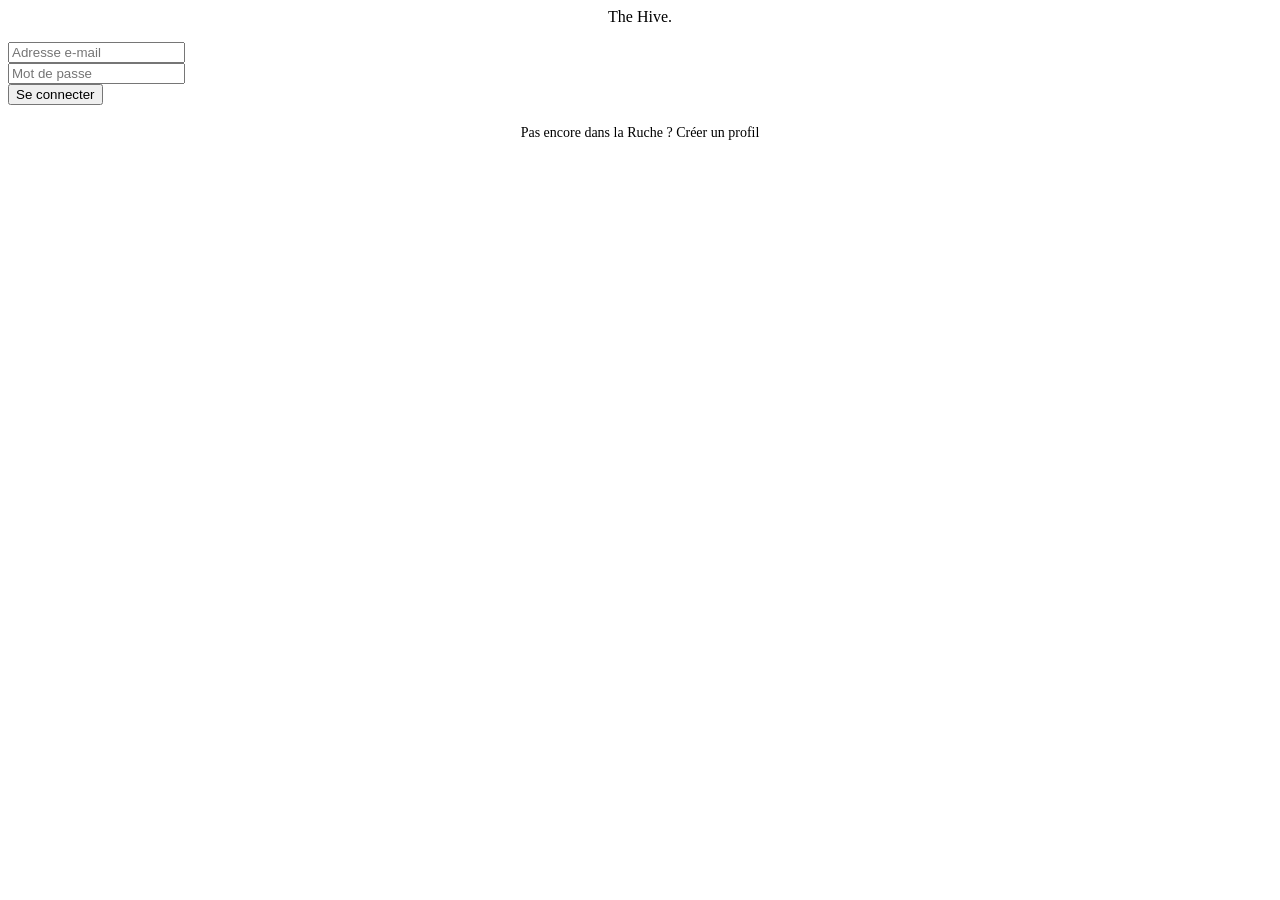
==== public/index.html @ 5c692f8c "full site" ====
<!DOCTYPE html>
<html lang="fr">
<head>
    <meta charset="UTF-8">
    <meta name="viewport" content="width=device-width, initial-scale=1.0">
    <title>The Hive</title>
    <link href="https://fonts.googleapis.com/css2?family=Inter:wght@400;600;800&display=swap" rel="stylesheet">
    <link rel="stylesheet" href="/css/style.css">
</head>
<body>
    <div class="auth-wrapper">
        <div class="auth-container">
            <div class="logo" style="text-align:center;">The <span>Hive.</span></div>
            <p id="error-msg"></p>
            
            <form id="auth-form">
                <div class="form-group" id="username-group" style="display: none;">
                    <input type="text" id="username" placeholder="Pseudo (@nom)">
                </div>
                <div class="form-group">
                    <input type="email" id="email" placeholder="Adresse e-mail" required>
                </div>
                <div class="form-group">
                    <input type="password" id="password" placeholder="Mot de passe" required>
                </div>
                <button type="submit" class="btn-large" id="submit-btn">Se connecter</button>
            </form>
            
            <div style="text-align:center; margin-top:20px; cursor:pointer; color:var(--text-muted); font-size:14px;" id="toggle-mode">
                Pas encore dans la Ruche ? Créer un profil
            </div>
        </div>
    </div>
    <script src="/js/auth.js"></script>
</body>
</html>
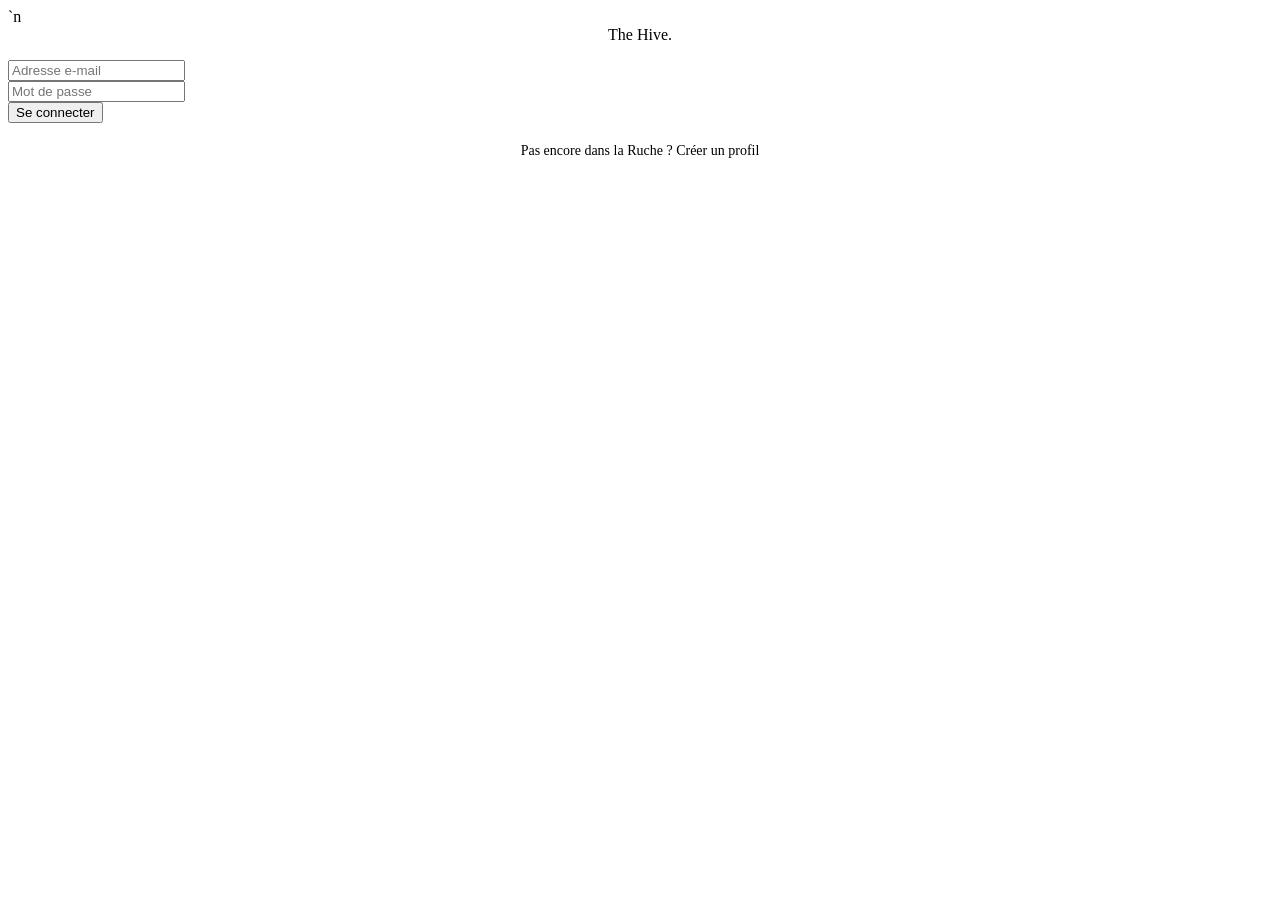
==== commit e0119373: "feat: implement full-stack application architecture with new API middleware, WebSocket support, data" ====
--- a/public/index.html
+++ b/public/index.html
@@ -3,7 +3,7 @@
 <head>
     <meta charset="UTF-8">
     <meta name="viewport" content="width=device-width, initial-scale=1.0">
-    <title>The Hive</title>
+        <link rel="icon" type="image/svg+xml" href="/favicon.svg">`n    <title>The Hive</title>
     <link href="https://fonts.googleapis.com/css2?family=Inter:wght@400;600;800&display=swap" rel="stylesheet">
     <link rel="stylesheet" href="/css/style.css">
 </head>
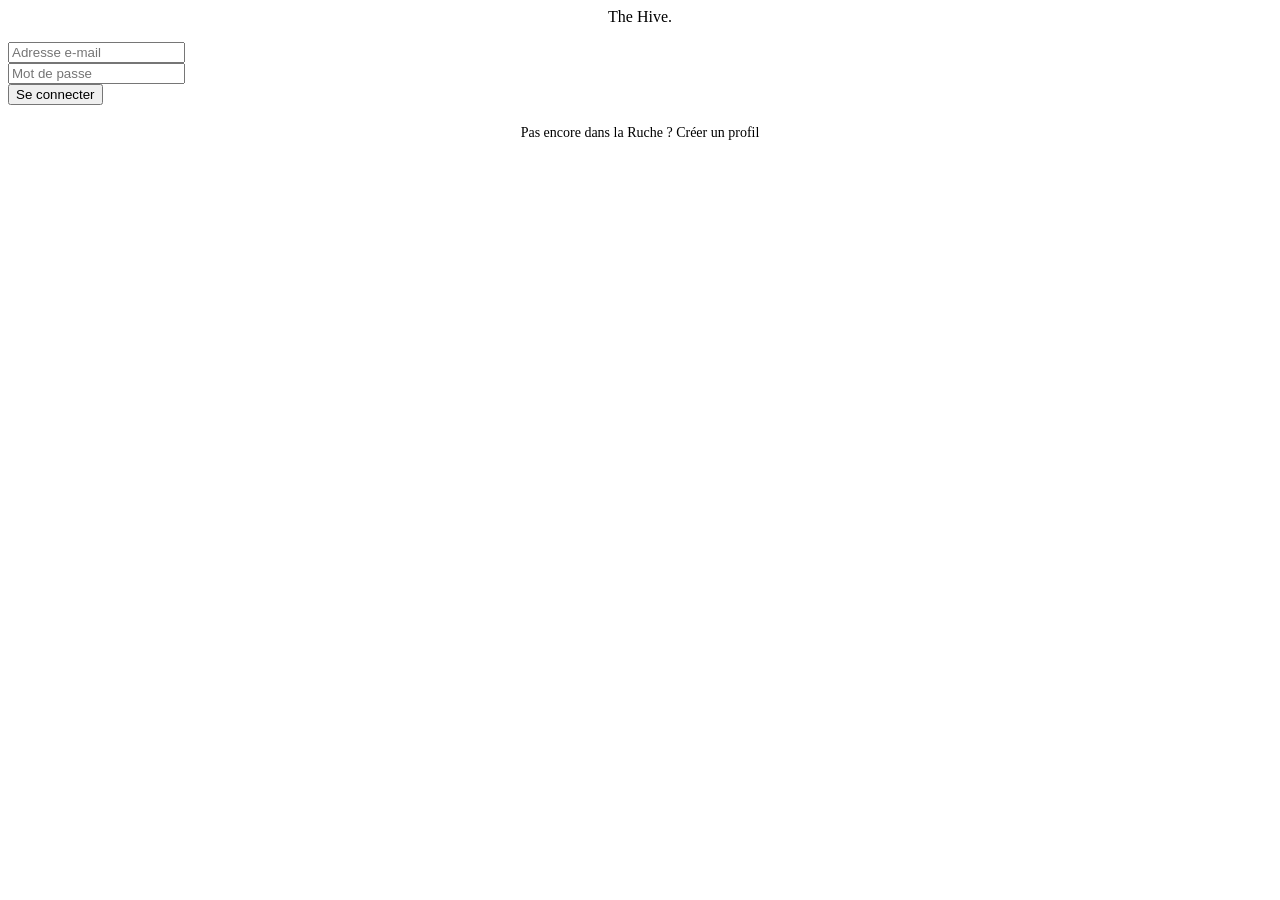
==== commit df0a7a22: "feat: implement core frontend UI pages and backend database initialization" ====
--- a/public/index.html
+++ b/public/index.html
@@ -1,18 +1,21 @@
 <!DOCTYPE html>
 <html lang="fr">
+
 <head>
     <meta charset="UTF-8">
     <meta name="viewport" content="width=device-width, initial-scale=1.0">
-        <link rel="icon" type="image/svg+xml" href="/favicon.svg">`n    <title>The Hive</title>
+    <link rel="icon" type="image/svg+xml" href="/favicon.svg">
+    <title>The Hive</title>
     <link href="https://fonts.googleapis.com/css2?family=Inter:wght@400;600;800&display=swap" rel="stylesheet">
     <link rel="stylesheet" href="/css/style.css">
 </head>
+
 <body>
     <div class="auth-wrapper">
         <div class="auth-container">
             <div class="logo" style="text-align:center;">The <span>Hive.</span></div>
             <p id="error-msg"></p>
-            
+
             <form id="auth-form">
                 <div class="form-group" id="username-group" style="display: none;">
                     <input type="text" id="username" placeholder="Pseudo (@nom)">
@@ -25,12 +28,14 @@
                 </div>
                 <button type="submit" class="btn-large" id="submit-btn">Se connecter</button>
             </form>
-            
-            <div style="text-align:center; margin-top:20px; cursor:pointer; color:var(--text-muted); font-size:14px;" id="toggle-mode">
+
+            <div style="text-align:center; margin-top:20px; cursor:pointer; color:var(--text-muted); font-size:14px;"
+                id="toggle-mode">
                 Pas encore dans la Ruche ? Créer un profil
             </div>
         </div>
     </div>
     <script src="/js/auth.js"></script>
 </body>
-</html>
+
+</html>
